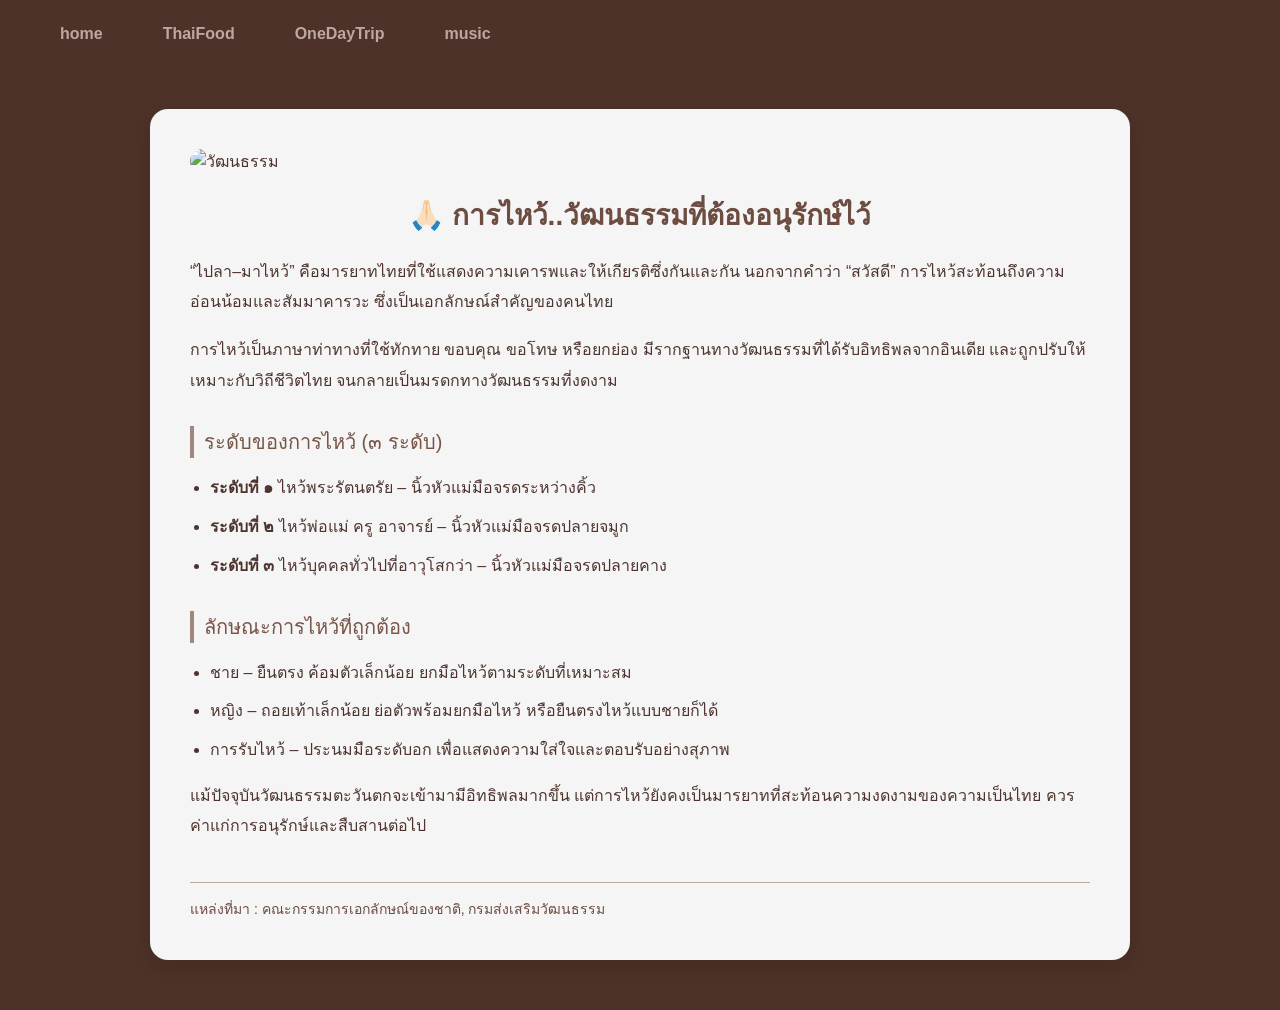
==== Thai Culrure.html @ fc8e011f "Add files via upload" ====
<!DOCTYPE html>
<html lang="th">
<head>
<meta charset="UTF-8">
<meta name="viewport" content="width=device-width, initial-scale=1.0">
<title>การไหว้..วัฒนธรรมที่ต้องอนุรักษ์ไว้</title>

<style>
body {
    margin: 0;
    font-family: "Sarabun", sans-serif;
    background: linear-gradient(to bottom, #4c3228, #4c3228);
    color: #4e342e;
}

.container {
    max-width: 900px;
    margin: 50px auto;
    background-color: #f5f5f5;
    padding: 40px;
    border-radius: 18px;
    box-shadow: 0 8px 20px rgba(0,0,0,0.1);
}

h1 {
    text-align: center;
    font-size: 28px;
    margin-bottom: 20px;
    color: #6d4c41;
}

p {
    line-height: 1.9;
    font-size: 16px;
    margin-bottom: 18px;
}

.section-title {
    font-size: 20px;
    margin-top: 30px;
    margin-bottom: 10px;
    color: #795548;
    border-left: 4px solid #a1887f;
    padding-left: 10px;
}

ul {
    padding-left: 20px;
}

li {
    margin-bottom: 10px;
    line-height: 1.8;
}

.reference {
    margin-top: 40px;
    padding-top: 15px;
    border-top: 1px solid #bcaaa4;
    font-size: 14px;
    color: #6d4c41;
}
img{
    width: 100%;
    height: 350px;
    border-radius: 50px;

}

.menu{
    display: flex;
    gap: 20px;
    margin: 20px;
     list-style-type: none;
}

.menu a{
    color: #bca89f;
    text-decoration: none;
    font-weight: bold;
    padding: 10px 20px;
    border: 2px solid white;
    border: none;

}

.menu a:hover{                            /*วางเมาล์*/
    color:#bca89f;
    border: 2px solid #bca89f;
}

                
.menu a:active{
    color: #bca89f;                 /*คลิก*/
}
</style>
</head>

<body>
<nav >
    <ul class="menu">
        <li> <a href="index.html">home</a> </li>
        <li> <a href="Thai Food.html">ThaiFood</a> </li>
        <li> <a href="trip.html">OneDayTrip</a> </li>
          <li> <a href="music.html">music</a> </li>
          
    </ul>
</nav>
<div class="container">

    <img src="images/ikkkkk.jpg" alt="วัฒนธรรม">
<h1>🙏🏻 การไหว้..วัฒนธรรมที่ต้องอนุรักษ์ไว้</h1>

<p>
“ไปลา–มาไหว้” คือมารยาทไทยที่ใช้แสดงความเคารพและให้เกียรติซึ่งกันและกัน 
นอกจากคำว่า “สวัสดี” การไหว้สะท้อนถึงความอ่อนน้อมและสัมมาคารวะ 
ซึ่งเป็นเอกลักษณ์สำคัญของคนไทย
</p>

<p>
การไหว้เป็นภาษาท่าทางที่ใช้ทักทาย ขอบคุณ ขอโทษ หรือยกย่อง 
มีรากฐานทางวัฒนธรรมที่ได้รับอิทธิพลจากอินเดีย และถูกปรับให้เหมาะกับวิถีชีวิตไทย 
จนกลายเป็นมรดกทางวัฒนธรรมที่งดงาม
</p>

<div class="section-title">ระดับของการไหว้ (๓ ระดับ)</div>

<ul>
<li><strong>ระดับที่ ๑</strong> ไหว้พระรัตนตรัย – นิ้วหัวแม่มือจรดระหว่างคิ้ว</li>
<li><strong>ระดับที่ ๒</strong> ไหว้พ่อแม่ ครู อาจารย์ – นิ้วหัวแม่มือจรดปลายจมูก</li>
<li><strong>ระดับที่ ๓</strong> ไหว้บุคคลทั่วไปที่อาวุโสกว่า – นิ้วหัวแม่มือจรดปลายคาง</li>
</ul>

<div class="section-title">ลักษณะการไหว้ที่ถูกต้อง</div>

<ul>
<li>ชาย – ยืนตรง ค้อมตัวเล็กน้อย ยกมือไหว้ตามระดับที่เหมาะสม</li>
<li>หญิง – ถอยเท้าเล็กน้อย ย่อตัวพร้อมยกมือไหว้ หรือยืนตรงไหว้แบบชายก็ได้</li>
<li>การรับไหว้ – ประนมมือระดับอก เพื่อแสดงความใส่ใจและตอบรับอย่างสุภาพ</li>
</ul>

<p>
แม้ปัจจุบันวัฒนธรรมตะวันตกจะเข้ามามีอิทธิพลมากขึ้น 
แต่การไหว้ยังคงเป็นมารยาทที่สะท้อนความงดงามของความเป็นไทย 
ควรค่าแก่การอนุรักษ์และสืบสานต่อไป
</p>

<div class="reference">
แหล่งที่มา : คณะกรรมการเอกลักษณ์ของชาติ, กรมส่งเสริมวัฒนธรรม
</div>

</div>

</body>
</html>
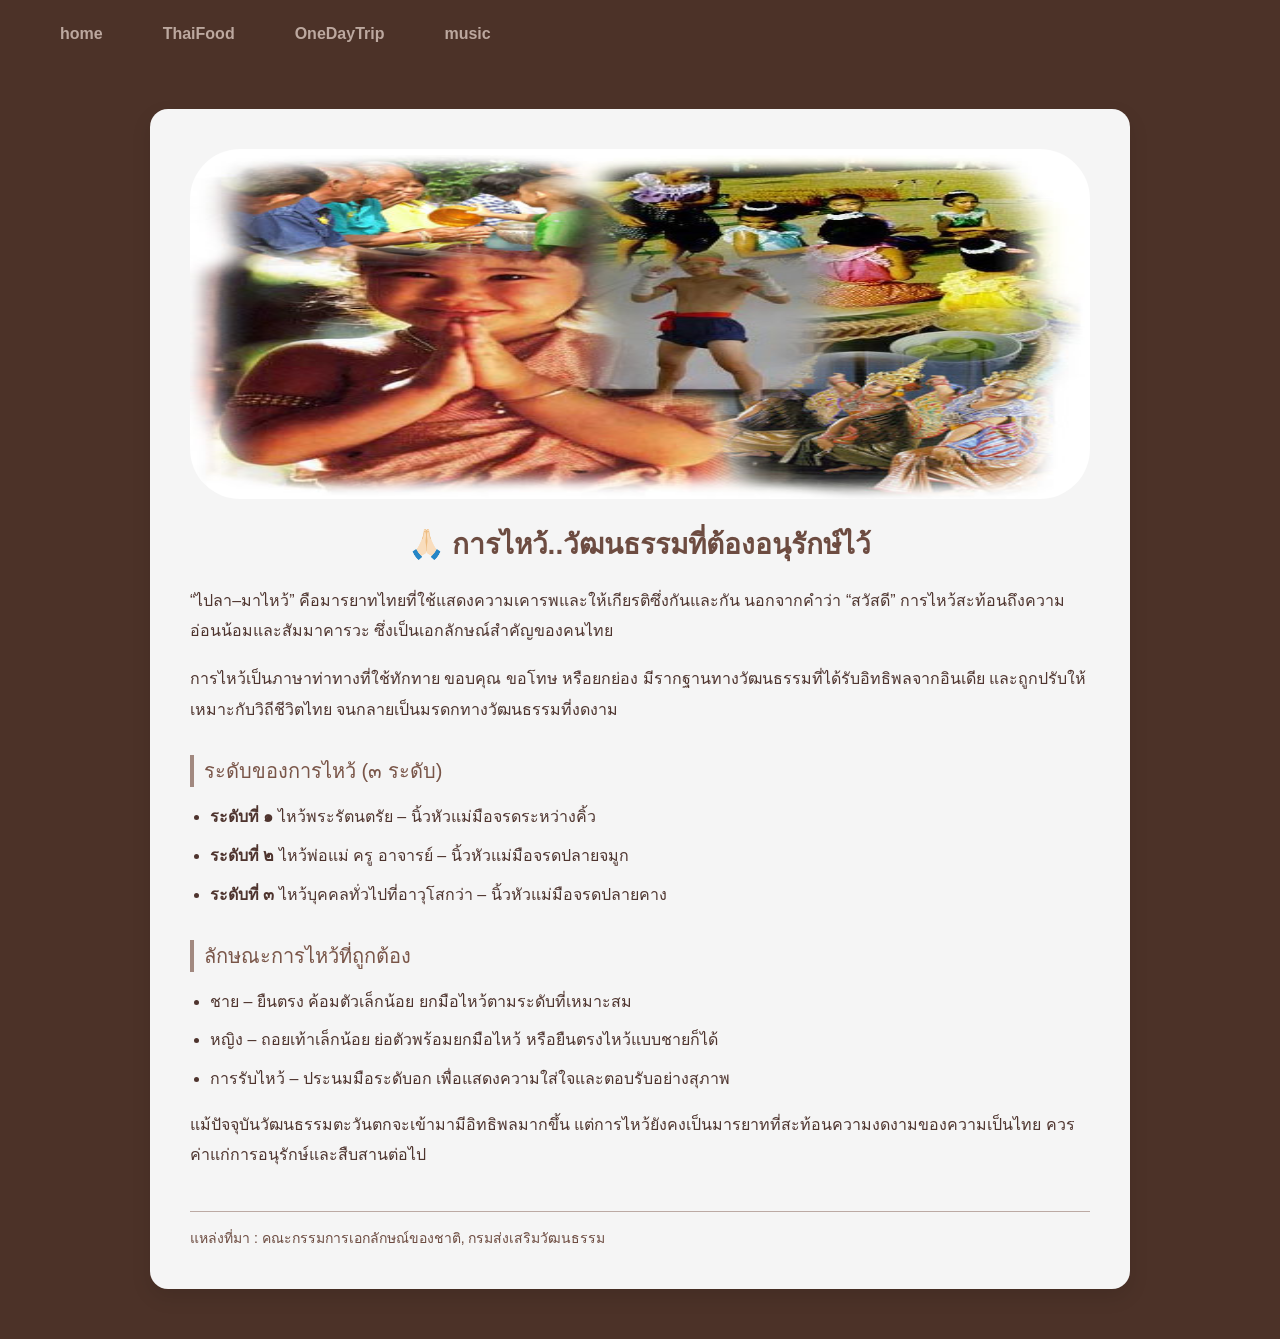
==== commit 0605f1a1: "Fix HTML structure and formatting in Thai Culture page" ====
--- a/Thai Culrure.html
+++ b/Thai Culrure.html
@@ -108,7 +108,7 @@
 </nav>
 <div class="container">
 
-    <img src="images/ikkkkk.jpg" alt="วัฒนธรรม">
+    <img src="ikkkkk.jpg" alt="วัฒนธรรม">
 <h1>🙏🏻 การไหว้..วัฒนธรรมที่ต้องอนุรักษ์ไว้</h1>
 
 <p>
@@ -152,4 +152,5 @@
 </div>
 
 </body>
-</html>+
+</html>
